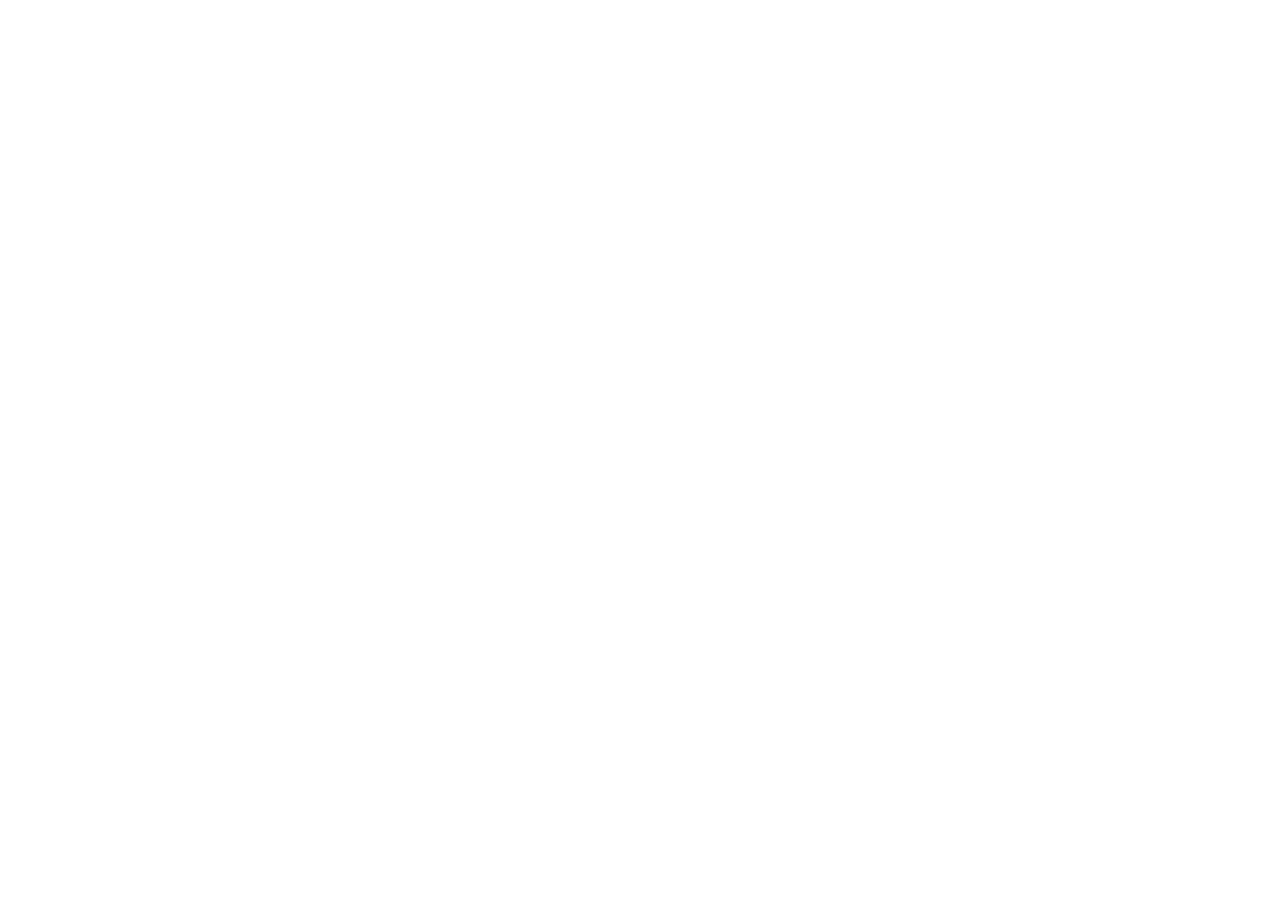
==== app/index.html @ db4f28fe "Add the webapp to the web page" ====
<!DOCTYPE html>
<html>
<head>
  <!--
    If you are serving your web app in a path other than the root, change the
    href value below to reflect the base path you are serving from.

    The path provided below has to start and end with a slash "/" in order for
    it to work correctly.

    For more details:
    * https://developer.mozilla.org/en-US/docs/Web/HTML/Element/base

    This is a placeholder for base href that will be replaced by the value of
    the `--base-href` argument provided to `flutter build`.
  -->
  <base href="/">

  <meta charset="UTF-8">
  <meta content="IE=Edge" http-equiv="X-UA-Compatible">
  <meta name="description" content="A new Flutter project.">

  <!-- iOS meta tags & icons -->
  <meta name="apple-mobile-web-app-capable" content="yes">
  <meta name="apple-mobile-web-app-status-bar-style" content="black">
  <meta name="apple-mobile-web-app-title" content="driving_guidelines">
  <link rel="apple-touch-icon" href="icons/Icon-192.png">

  <!-- Favicon -->
  <link rel="icon" type="image/png" href="favicon.png"/>

  <title>Australian Driving Guidelines</title>
  <link rel="manifest" href="manifest.json">
  <script src="splash/splash.js"></script>
  <meta content="width=device-width, initial-scale=1.0, maximum-scale=1.0, user-scalable=no" name="viewport"/>
  <link rel="stylesheet" type="text/css" href="splash/style.css">
</head>
<body>
  <picture id="splash">
    <source srcset="splash/img/light-1x.png 1x, splash/img/light-2x.png 2x, splash/img/light-3x.png 3x, splash/img/light-4x.png 4x" media="(prefers-color-scheme: light)">
    <source srcset="splash/img/dark-1x.png 1x, splash/img/dark-2x.png 2x, splash/img/dark-3x.png 3x, splash/img/dark-4x.png 4x" media="(prefers-color-scheme: dark)">
    <img class="center" aria-hidden="true" src="splash/img/light-1x.png" alt=""/>
  </picture>
  <!-- This script installs service_worker.js to provide PWA functionality to
       application. For more information, see:
       https://developers.google.com/web/fundamentals/primers/service-workers -->
  <script>
    var serviceWorkerVersion = '573662693';
    var scriptLoaded = false;
    function loadMainDartJs() {
      if (scriptLoaded) {
        return;
      }
      scriptLoaded = true;
      var scriptTag = document.createElement('script');
      scriptTag.src = 'main.dart.js';
      scriptTag.type = 'application/javascript';
      document.body.append(scriptTag);
    }

    if ('serviceWorker' in navigator) {
      // Service workers are supported. Use them.
      window.addEventListener('load', function () {
        // Wait for registration to finish before dropping the <script> tag.
        // Otherwise, the browser will load the script multiple times,
        // potentially different versions.
        var serviceWorkerUrl = 'flutter_service_worker.js?v=' + serviceWorkerVersion;
        navigator.serviceWorker.register(serviceWorkerUrl)
          .then((reg) => {
            function waitForActivation(serviceWorker) {
              serviceWorker.addEventListener('statechange', () => {
                if (serviceWorker.state == 'activated') {
                  console.log('Installed new service worker.');
                  loadMainDartJs();
                }
              });
            }
            if (!reg.active && (reg.installing || reg.waiting)) {
              // No active web worker and we have installed or are installing
              // one for the first time. Simply wait for it to activate.
              waitForActivation(reg.installing || reg.waiting);
            } else if (!reg.active.scriptURL.endsWith(serviceWorkerVersion)) {
              // When the app updates the serviceWorkerVersion changes, so we
              // need to ask the service worker to update.
              console.log('New service worker available.');
              reg.update();
              waitForActivation(reg.installing);
            } else {
              // Existing service worker is still good.
              console.log('Loading app from service worker.');
              loadMainDartJs();
            }
          });

        // If service worker doesn't succeed in a reasonable amount of time,
        // fallback to plaint <script> tag.
        setTimeout(() => {
          if (!scriptLoaded) {
            console.warn(
              'Failed to load app from service worker. Falling back to plain <script> tag.',
            );
            loadMainDartJs();
          }
        }, 4000);
      });
    } else {
      // Service workers not supported. Just drop the <script> tag.
      loadMainDartJs();
    }
  </script>
</body>
</html>
---- app/splash/style.css ----
body {
  margin:0;
  height:100%;
  background: #26a69a;
  
  background-size: 100% 100%;
}

.center {
  margin: 0;
  position: absolute;
  top: 50%;
  left: 50%;
  -ms-transform: translate(-50%, -50%);
  transform: translate(-50%, -50%);
}

.contain {
  display:block;
  width:100%; height:100%;
  object-fit: contain;
}

.stretch {
  display:block;
  width:100%; height:100%;
}

.cover {
  display:block;
  width:100%; height:100%;
  object-fit: cover;
}

@media (prefers-color-scheme: dark) {
  body {
    margin:0;
    height:100%;
    background: #26a69a;
    
    background-size: 100% 100%;
  }
}
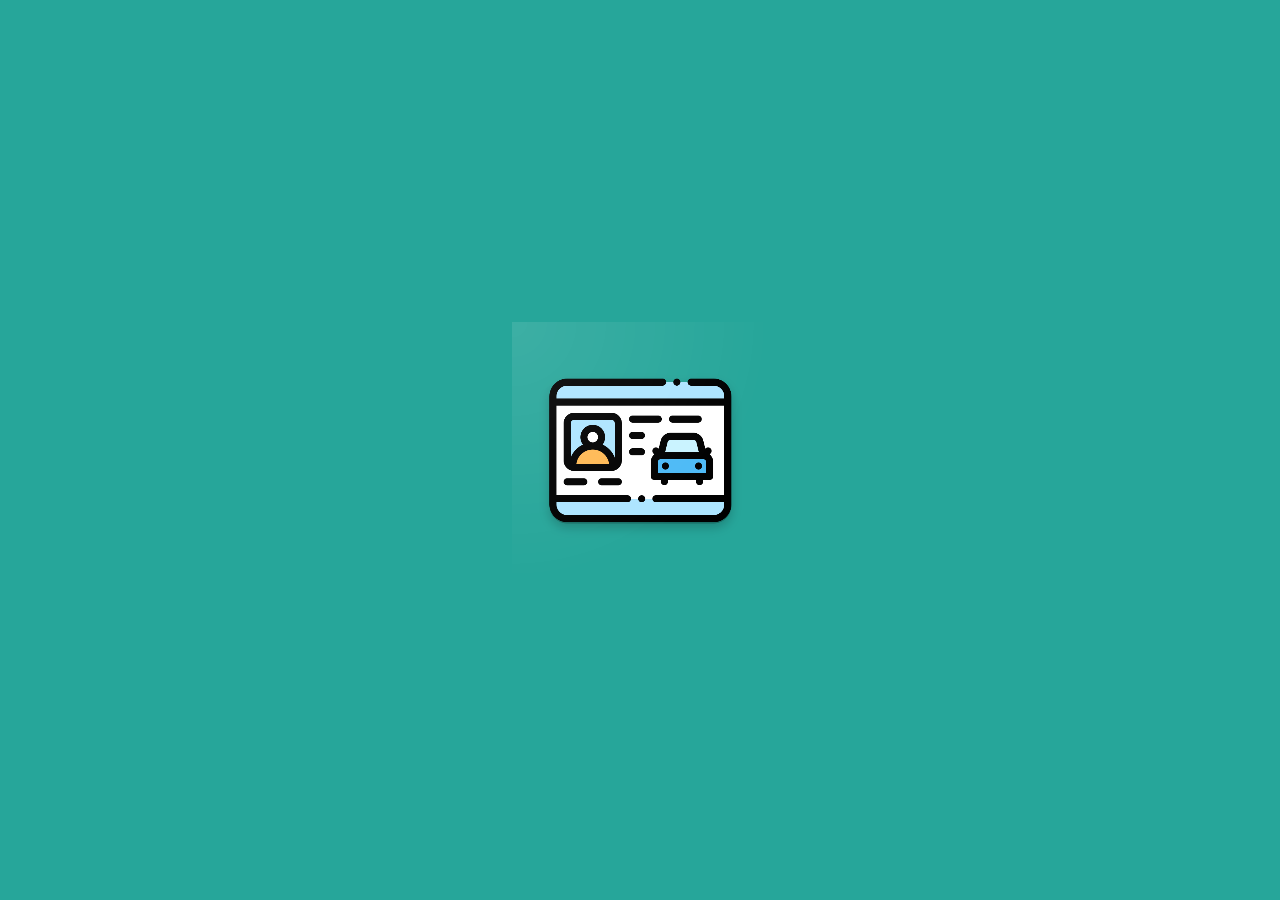
==== commit 8f8e5e05: "Try another fix of the basepath for gh-pages" ====
--- a/app/index.html
+++ b/app/index.html
@@ -14,7 +14,7 @@
     This is a placeholder for base href that will be replaced by the value of
     the `--base-href` argument provided to `flutter build`.
   -->
-  <base href="/">
+  <base href="https://jathpala.github.io/driving_guidelines/app/">
 
   <meta charset="UTF-8">
   <meta content="IE=Edge" http-equiv="X-UA-Compatible">
@@ -109,4 +109,4 @@
     }
   </script>
 </body>
-</html>+</html>
